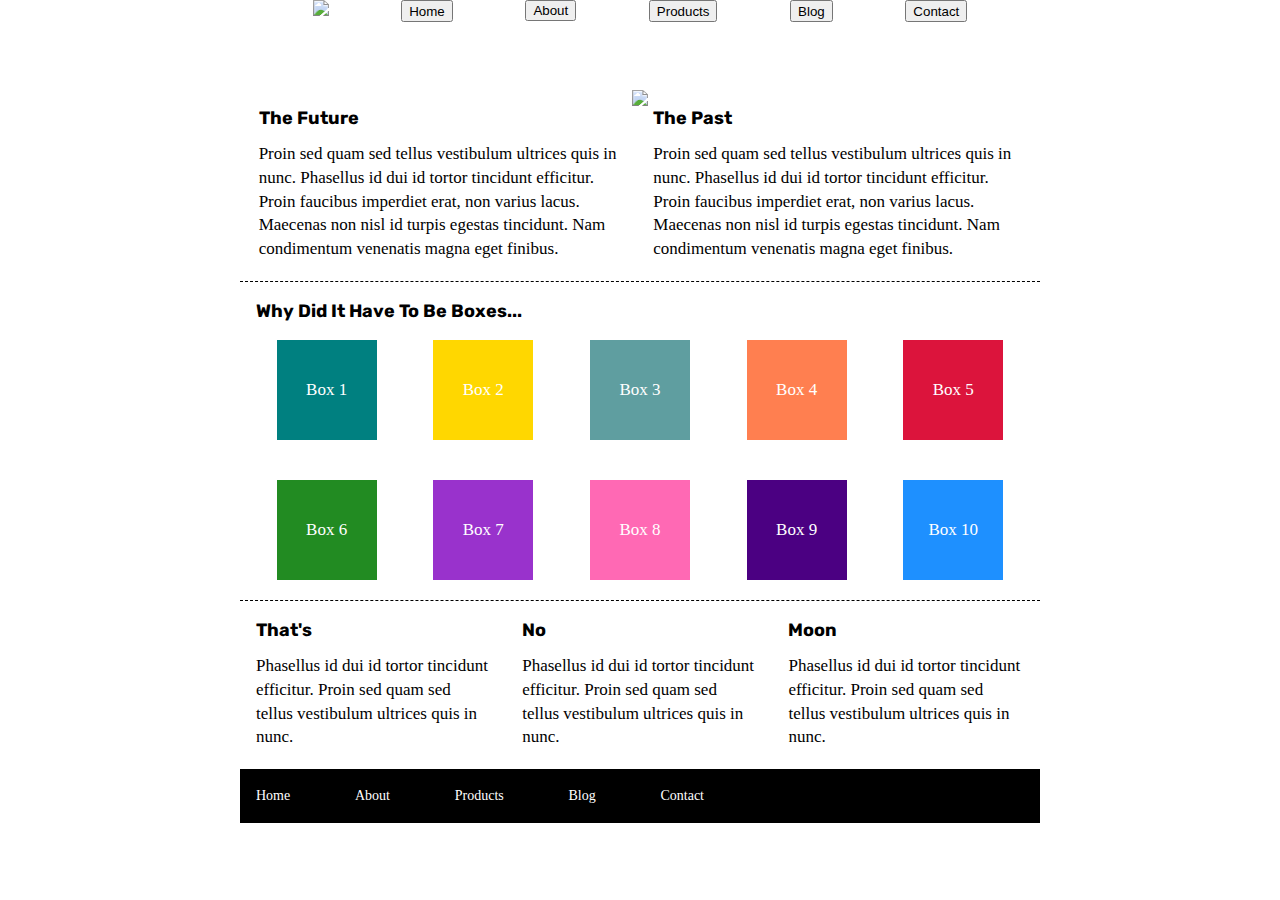
==== index.html @ d2b972ed "html and css markup. sprint challenge" ====
<!doctype html>

<html lang="en">
<head>
  <meta charset="utf-8">

  <title>Sprint Challenge - Home</title>

  <link href="https://fonts.googleapis.com/css?family=Roboto|Rubik" rel="stylesheet">
  <link rel="stylesheet" href="css/index.css">

</head>

<body>
    <section class="homepage">
    <div class="container">
        <div class="container about-page">
            <section class="about">
              <section class="buttons">
                <img src="./img/lambda-black.png"></img>
                
                <button type="Home">Home</button>
                <a href="./about.html"><button type="Home">About</button></a>
                <button type="Products">Products</button>
                <button type="Blog">Blog</button>
                <button type="Contact">Contact</button>
              </section>
              <br>
              <br>
              <br>
              <br>
              <img src="./img/jumbo.jpg"></img>
              <div>
   
        <section class="top-content">
            <div class="text-container">
                <h2>The Future</h2>
                <p>Proin sed quam sed tellus vestibulum ultrices quis in nunc. Phasellus id dui id tortor tincidunt efficitur. Proin faucibus imperdiet erat, non varius lacus. Maecenas non nisl id turpis egestas tincidunt. Nam condimentum venenatis magna eget finibus.</p>
            </div>
            <div class="text-container">
                <h2>The Past</h2>
                <p>Proin sed quam sed tellus vestibulum ultrices quis in nunc. Phasellus id dui id tortor tincidunt efficitur. Proin faucibus imperdiet erat, non varius lacus. Maecenas non nisl id turpis egestas tincidunt. Nam condimentum venenatis magna eget finibus.</p>
            </div>
        </section>
        
        <section class="middle-content">
        
            <h2>Why Did It Have To Be Boxes...</h2>
            
            <div class="boxes">
                <div class="box teal">Box 1</div>
                <div class="box gold">Box 2</div>
                <div class="box cadetblue">Box 3</div>
                <div class="box coral">Box 4</div>
                <div class="box crimson">Box 5</div>
                <div class="box forestgreen">Box 6</div>
                <div class="box darkorchid">Box 7</div>
                <div class="box hotpink">Box 8</div>
                <div class="box indigo">Box 9</div>
                <div class="box dodgerblue">Box 10</div>
                
            </div>
        
        </section>

        <section class="bottom-content">

            <div class="text-container">
                <h2>That's</h2>
                <p>Phasellus id dui id tortor tincidunt efficitur. Proin sed quam sed tellus vestibulum ultrices quis in nunc.</p>
            </div>
            <div class="text-container">
                <h2>No</h2>
                <p>Phasellus id dui id tortor tincidunt efficitur. Proin sed quam sed tellus vestibulum ultrices quis in nunc.</p>
            </div>
            <div class="text-container">
                <h2>Moon</h2>
                <p>Phasellus id dui id tortor tincidunt efficitur. Proin sed quam sed tellus vestibulum ultrices quis in nunc.</p>
            </div>

        </section>
        
        <footer>
            <nav>
                <a href="#">Home</a>
                <a href="#">About</a>
                <a href="#">Products</a>
                <a href="#">Blog</a>
                <a href="#">Contact</a>
            </nav>
        </footer>
    </div>
</section><!-- container -->        
</body>
</html>
---- css/index.css ----
/* http://meyerweb.com/eric/tools/css/reset/ 
   v2.0 | 20110126
   License: none (public domain)
*/

html,
body,
div,
span,
applet,
object,
iframe,
h1,
h2,
h3,
h4,
h5,
h6,
p,
blockquote,
pre,
a,
abbr,
acronym,
address,
big,
cite,
code,
del,
dfn,
em,
img,
ins,
kbd,
q,
s,
samp,
small,
strike,
strong,
sub,
sup,
tt,
var,
b,
u,
i,
center,
dl,
dt,
dd,
ol,
ul,
li,
fieldset,
form,
label,
legend,
table,
caption,
tbody,
tfoot,
thead,
tr,
th,
td,
article,
aside,
canvas,
details,
embed,
figure,
figcaption,
footer,
header,
hgroup,
menu,
nav,
output,
ruby,
section,
summary,
time,
mark,
audio,
video {
  margin: 0;
  padding: 0;
  border: 0;
  font-size: 100%;
  font: inherit;
  vertical-align: baseline;
}
/* HTML5 display-role reset for older browsers */
article,
aside,
details,
figcaption,
figure,
footer,
header,
hgroup,
menu,
nav,
body {
  font-family: roboto rubik;
}
.buttons {
  display: flex;
  justify-content: space-evenly;
  height: 22px;
}
.buttons img {
  height: 50px;
}

hr {
  border-top: 1px dotted black;
}
div {
  text-align: center;
}
.block1 {
  display: flex;
  flex-wrap: nowrap;
  text-align: left;
}
.block2 {
  display: flex;
  flex-wrap: nowrap;
  text-align: left;
}

p {
  text-align: left;
}
h2 {
  font-weight: bold;
  text-align: left;
}
h3 {
  text-align: left;
  font-weight: bold;
}
.ending {
  text-align: left;
}
section {
  display: block;
}
.homepage {
  font-family: roboto rubik;
  font-size: 17px;
}
body {
  line-height: 1;
}
ol,
ul {
  list-style: none;
}
blockquote,
q {
  quotes: none;
}
blockquote:before,
blockquote:after,
q:before,
q:after {
  content: "";
  content: none;
}
table {
  border-collapse: collapse;
  border-spacing: 0;
}

* {
  box-sizing: border-box;
}

html,
body {
  height: 100%;
  font-family: "Roboto", sans-serif;
}

h1,
h2,
h3,
h4,
h5 {
  font-size: 18px;
  margin-bottom: 15px;
  font-family: "Rubik", sans-serif;
}
.top-content .text-container {
  text-align: left;
}
.middle-content h2 {
  text-align: left;
}
.bottom-content .text-container {
  text-align: left;
}

p {
  line-height: 1.4;
}

.container {
  width: 800px;
  margin: 0 auto;
}

.top-content {
  display: flex;
  flex-wrap: wrap;
  justify-content: space-evenly;
  margin-bottom: 20px;
  border-bottom: 1px dashed black;
}

.top-content .text-container {
  width: 48%;
  padding: 0 1%;
  padding-bottom: 20px;
}

.middle-content {
  margin-bottom: 20px;
  border-bottom: 1px dashed black;
}

.middle-content h2 {
  padding: 0 2%;
  margin-bottom: 0;
}

.middle-content .boxes {
  display: flex;
  flex-wrap: wrap;
  justify-content: space-evenly;
}

.middle-content .boxes .box {
  width: 12.5%;
  height: 100px;
  background: black;
  margin: 20px 2.5%;
  color: white;
  display: flex;
  align-items: center;
  justify-content: center;
}
.middle-content .boxes .teal {
  background: teal;
}
.middle-content .boxes .gold {
  background: gold;
}
.middle-content .boxes .cadetblue {
  background: cadetblue;
}
.middle-content .boxes .coral {
  background: coral;
}
.middle-content .boxes .crimson {
  background: crimson;
}
.middle-content .boxes .forestgreen {
  background: forestgreen;
}
.middle-content .boxes .darkorchid {
  background: darkorchid;
}
.middle-content .boxes .hotpink {
  background: hotpink;
}
.middle-content .boxes .indigo {
  background: indigo;
}
.middle-content .boxes .dodgerblue {
  background: dodgerblue;
}

.bottom-content {
  display: flex;
  margin: 0 2% 20px;
  justify-content: space-around;
}

.bottom-content .text-container {
  padding-right: 4%;
}

.bottom-content .text-container:last-child {
  padding-right: 0;
}

footer {
  width: 100%;
  background: black;
}

footer nav {
  width: 60%;
  display: flex;
  justify-content: space-between;
  align-items: center;
  padding: 20px 2%;
  font-size: 14px;
}

footer nav a {
  color: white;
  text-decoration: none;
}
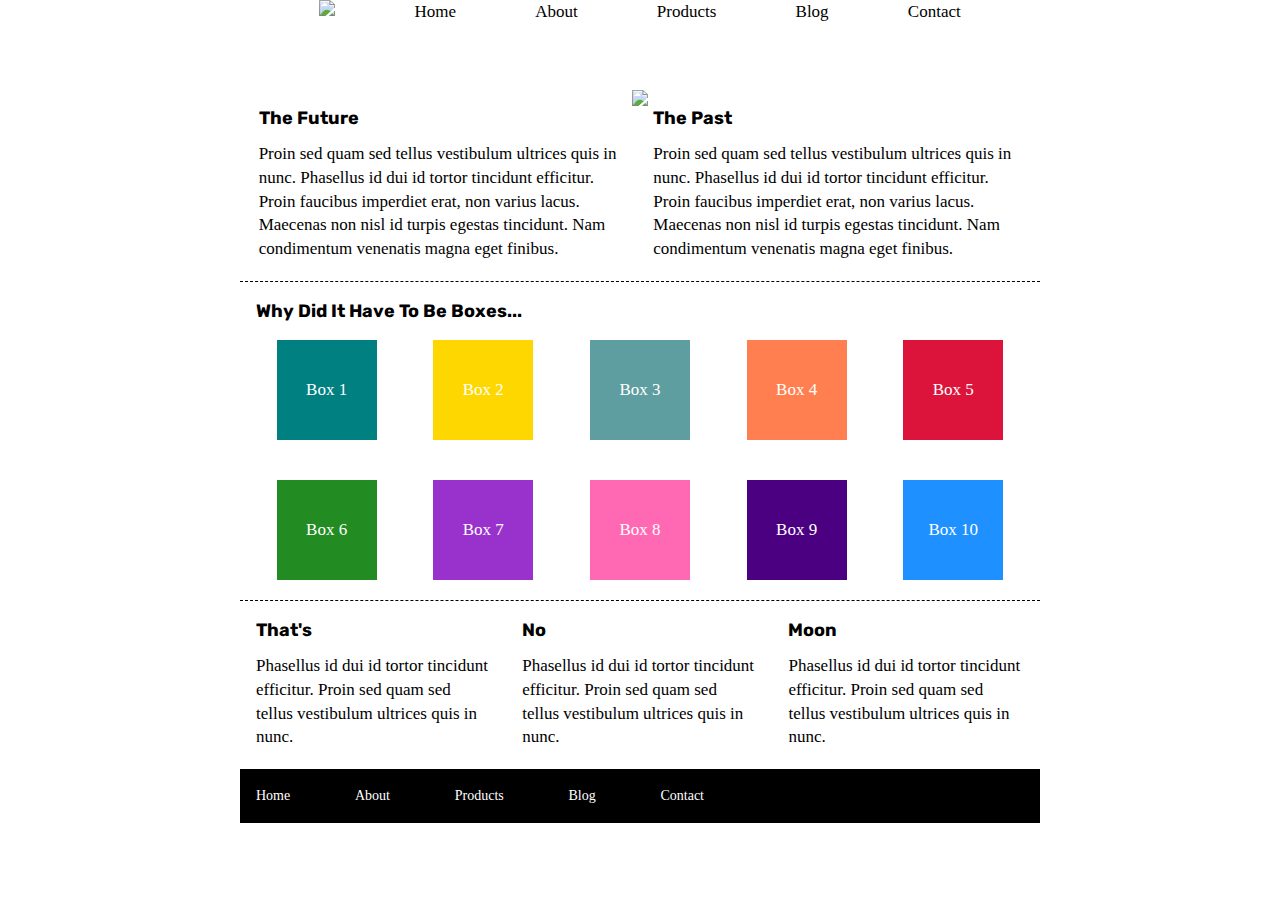
==== commit 0d622d25: "sprint retry touchup" ====
--- a/index.html
+++ b/index.html
@@ -19,11 +19,11 @@
               <section class="buttons">
                 <img src="./img/lambda-black.png"></img>
                 
-                <button type="Home">Home</button>
-                <a href="./about.html"><button type="Home">About</button></a>
-                <button type="Products">Products</button>
-                <button type="Blog">Blog</button>
-                <button type="Contact">Contact</button>
+                <p>Home</p>
+                <a href="./about.html" class="about"><p>About</p></a>
+                <p>Products</p>
+                <p>Blog</p>
+                <p>Contact</p>
               </section>
               <br>
               <br>
--- a/css/index.css
+++ b/css/index.css
@@ -113,6 +113,10 @@
 .buttons img {
   height: 50px;
 }
+.buttons .home {
+  text-decoration: none;
+  color: black;
+}
 
 hr {
   border-top: 1px dotted black;
@@ -125,6 +129,14 @@
   flex-wrap: nowrap;
   text-align: left;
 }
+.learnmore {
+  border-color: black;
+  border-style: solid;
+  border-radius: 18%;
+  border-width: 2px;
+  width: 120px;
+  padding: 6px 17px;
+}
 .block2 {
   display: flex;
   flex-wrap: nowrap;
@@ -148,6 +160,11 @@
 section {
   display: block;
 }
+.about {
+  text-decoration: none;
+  color: black;
+}
+
 .homepage {
   font-family: roboto rubik;
   font-size: 17px;
